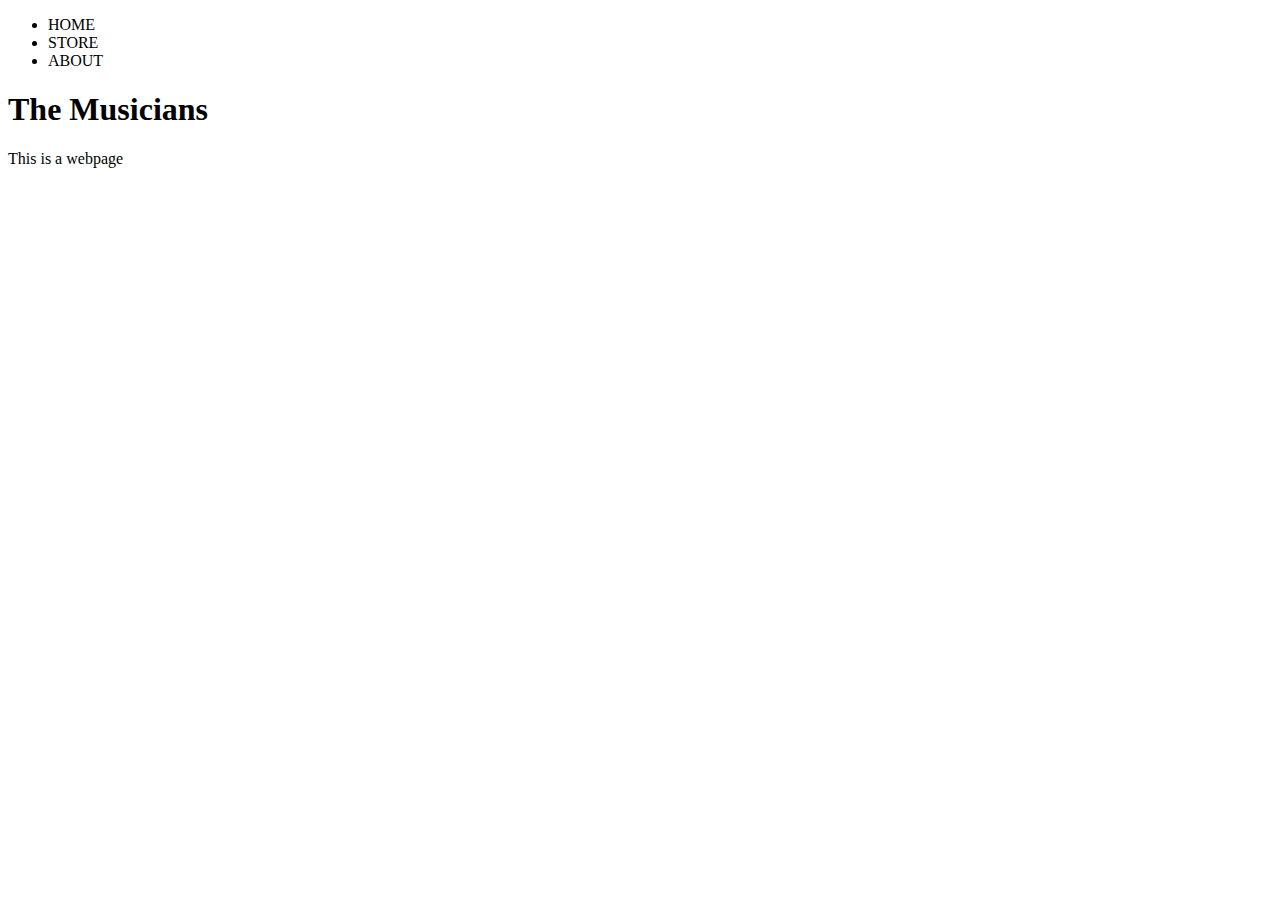
==== index.html @ 7ce38071 "added images for project and image credits in README file, updated html" ====
<!DOCTYPE html>
<html lang="en">
<head>
    <meta charset="UTF-8">
    <meta http-equiv="X-UA-Compatible" content="IE=edge">
    <meta name="viewport" content="width=device-width, initial-scale=1.0">
    <title>Document</title>
</head>
<body>  
    <header>
        <nav>
            <ul>
                <li>HOME</li>
                <li>STORE</li>
                <li>ABOUT</li>
            </ul>
        </nav>
    </header>
    <h1>The Musicians</h1>
    This is a webpage
</body>
</html>
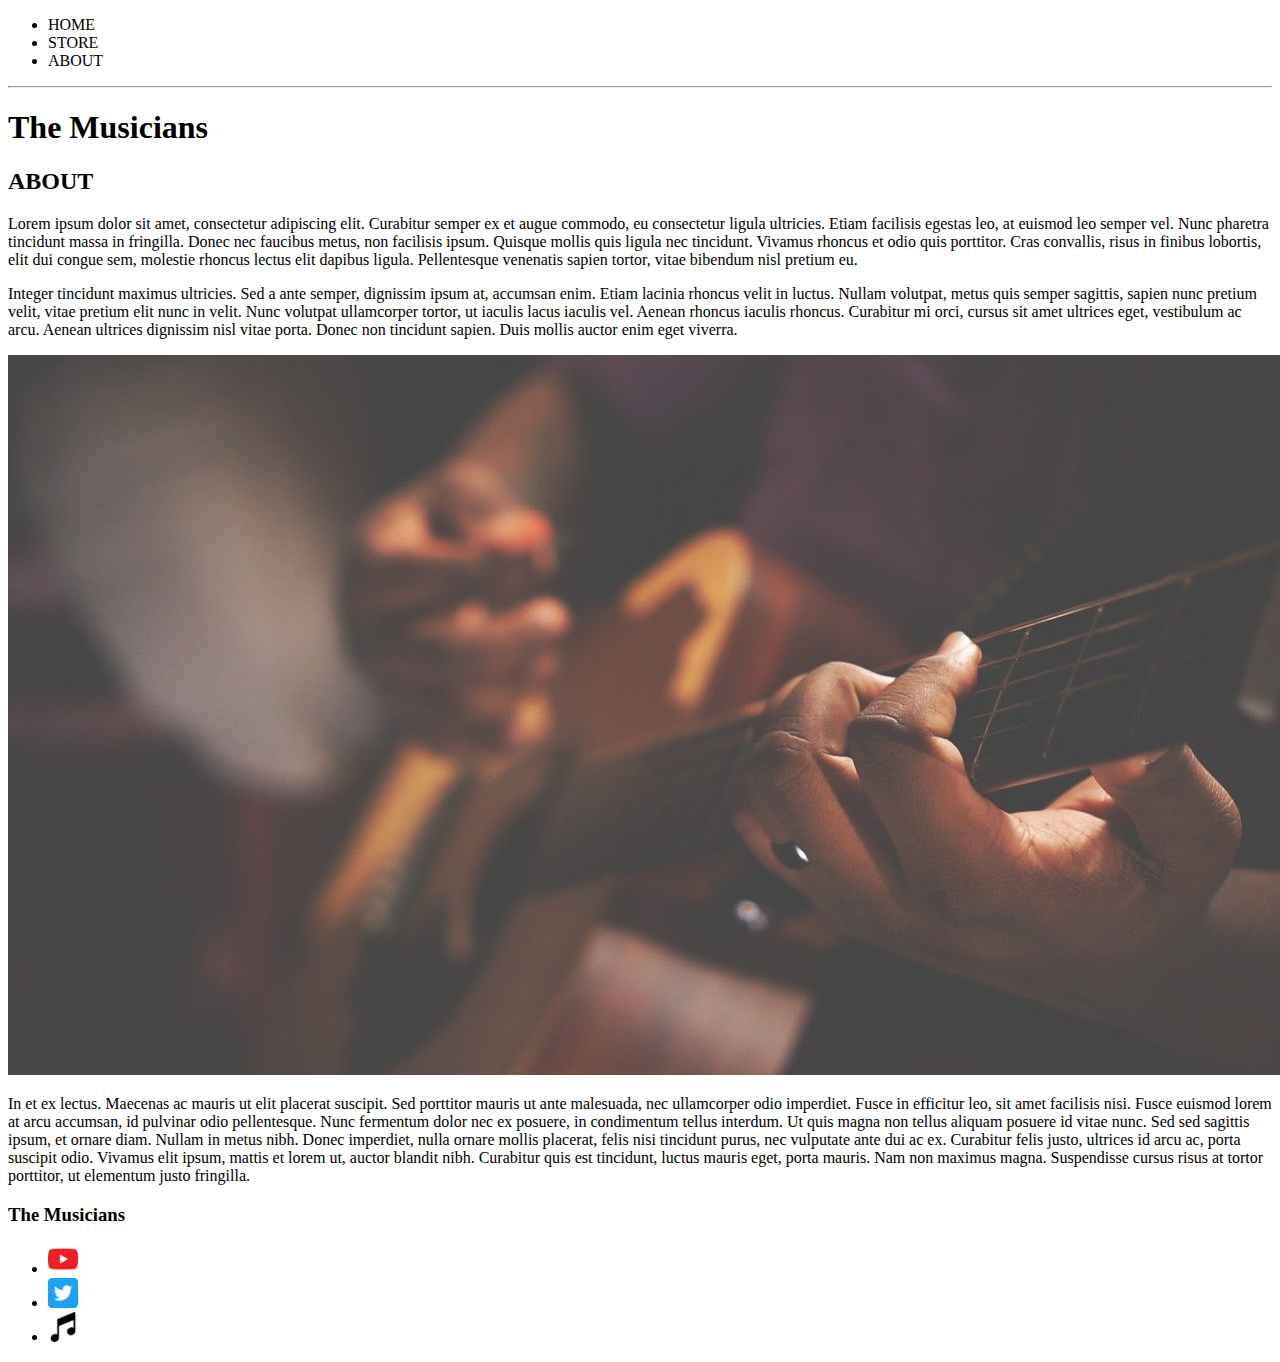
==== commit 70ea6e37: "Added about section, social media icons, and image; new image added" ====
--- a/index.html
+++ b/index.html
@@ -7,6 +7,7 @@
     <title>Document</title>
 </head>
 <body>  
+    <!-- header element tells browser this is out header -->
     <header>
         <nav>
             <ul>
@@ -15,8 +16,26 @@
                 <li>ABOUT</li>
             </ul>
         </nav>
+        <hr>
+        <!-- hr makes a horizontal line -->
+        <h1>The Musicians</h1>
     </header>
-    <h1>The Musicians</h1>
-    This is a webpage
+    <section>
+        <h2>ABOUT</h2>
+        <P>
+            Lorem ipsum dolor sit amet, consectetur adipiscing elit. Curabitur semper ex et augue commodo, eu consectetur ligula ultricies. Etiam facilisis egestas leo, at euismod leo semper vel. Nunc pharetra tincidunt massa in fringilla. Donec nec faucibus metus, non facilisis ipsum. Quisque mollis quis ligula nec tincidunt. Vivamus rhoncus et odio quis porttitor. Cras convallis, risus in finibus lobortis, elit dui congue sem, molestie rhoncus lectus elit dapibus ligula. Pellentesque venenatis sapien tortor, vitae bibendum nisl pretium eu.
+        </P>
+        <p>Integer tincidunt maximus ultricies. Sed a ante semper, dignissim ipsum at, accumsan enim. Etiam lacinia rhoncus velit in luctus. Nullam volutpat, metus quis semper sagittis, sapien nunc pretium velit, vitae pretium elit nunc in velit. Nunc volutpat ullamcorper tortor, ut iaculis lacus iaculis vel. Aenean rhoncus iaculis rhoncus. Curabitur mi orci, cursus sit amet ultrices eget, vestibulum ac arcu. Aenean ultrices dignissim nisl vitae porta. Donec non tincidunt sapien. Duis mollis auctor enim eget viverra.</p>
+        <img src="images/Guitar Player.jpg" alt="Man playing a guitar">
+        <p>In et ex lectus. Maecenas ac mauris ut elit placerat suscipit. Sed porttitor mauris ut ante malesuada, nec ullamcorper odio imperdiet. Fusce in efficitur leo, sit amet facilisis nisi. Fusce euismod lorem at arcu accumsan, id pulvinar odio pellentesque. Nunc fermentum dolor nec ex posuere, in condimentum tellus interdum. Ut quis magna non tellus aliquam posuere id vitae nunc. Sed sed sagittis ipsum, et ornare diam. Nullam in metus nibh. Donec imperdiet, nulla ornare mollis placerat, felis nisi tincidunt purus, nec vulputate ante dui ac ex. Curabitur felis justo, ultrices id arcu ac, porta suscipit odio. Vivamus elit ipsum, mattis et lorem ut, auctor blandit nibh. Curabitur quis est tincidunt, luctus mauris eget, porta mauris. Nam non maximus magna. Suspendisse cursus risus at tortor porttitor, ut elementum justo fringilla.</p>
+    </section>
+    <footer>
+        <h3>The Musicians</h3>
+        <ul>
+            <li><img src="images/YouTube Logo.png" alt="Link to The Musicians' YouTube page" width="30" height="30"></li>
+            <li><img src="images/Twitter.png" alt="Link to The Musicians' Twitter" width="30" height="30"></li>
+            <li><img src="images/music-notes.png" alt="Link to The Musicians Spotify" width="30" height="30"></li>
+        </ul>
+    </footer>
 </body>
 </html>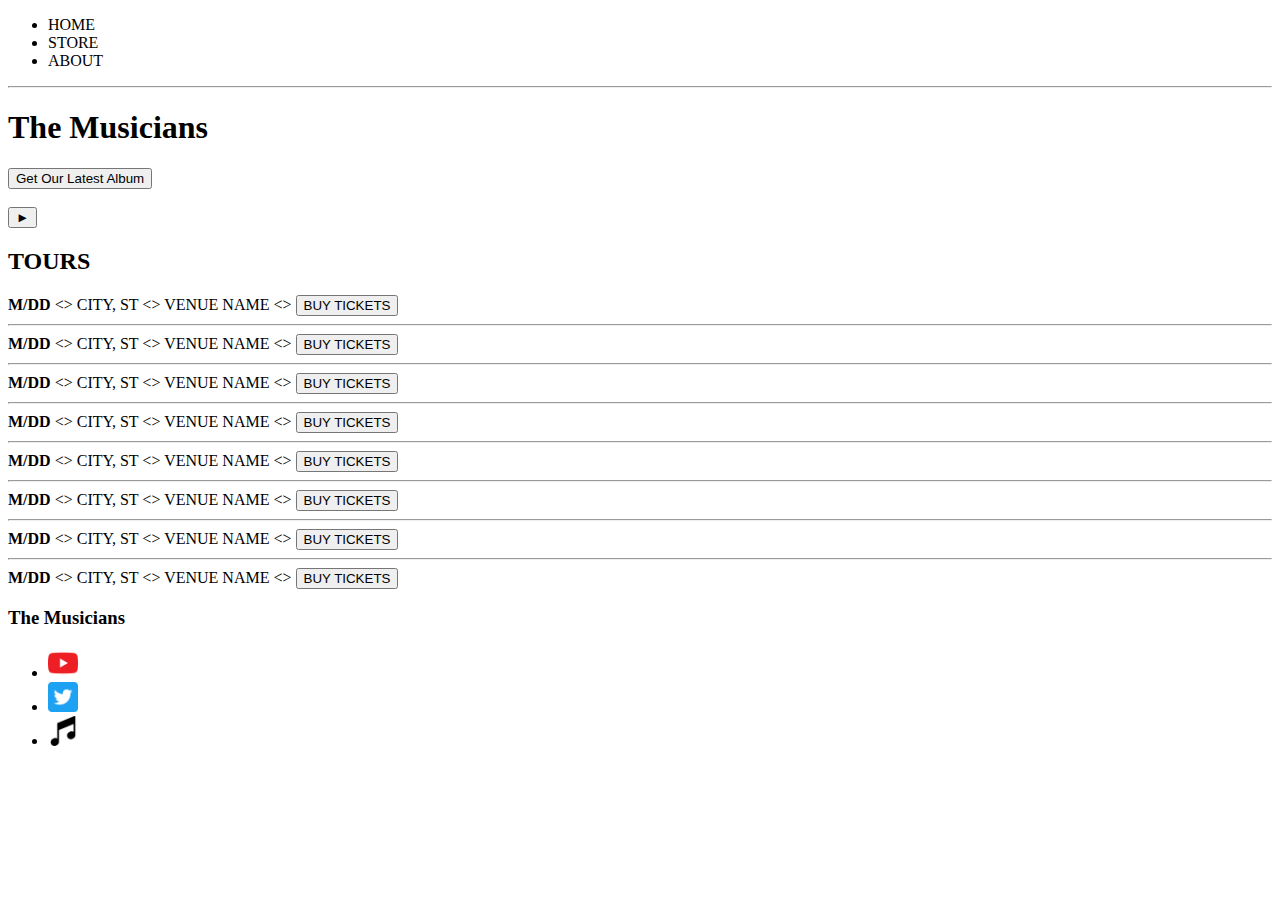
==== commit 47961f85: "added credit, made an about page and a proper front page, added tour dates using divs" ====
--- a/index.html
+++ b/index.html
@@ -19,15 +19,103 @@
         <hr>
         <!-- hr makes a horizontal line -->
         <h1>The Musicians</h1>
+        <button type="button">Get Our Latest Album</button>
+        <br>
+        <br>
+        <!-- Add image for header!  -->
+        <button type="button">&#9658</button>
     </header>
     <section>
-        <h2>ABOUT</h2>
-        <P>
-            Lorem ipsum dolor sit amet, consectetur adipiscing elit. Curabitur semper ex et augue commodo, eu consectetur ligula ultricies. Etiam facilisis egestas leo, at euismod leo semper vel. Nunc pharetra tincidunt massa in fringilla. Donec nec faucibus metus, non facilisis ipsum. Quisque mollis quis ligula nec tincidunt. Vivamus rhoncus et odio quis porttitor. Cras convallis, risus in finibus lobortis, elit dui congue sem, molestie rhoncus lectus elit dapibus ligula. Pellentesque venenatis sapien tortor, vitae bibendum nisl pretium eu.
-        </P>
-        <p>Integer tincidunt maximus ultricies. Sed a ante semper, dignissim ipsum at, accumsan enim. Etiam lacinia rhoncus velit in luctus. Nullam volutpat, metus quis semper sagittis, sapien nunc pretium velit, vitae pretium elit nunc in velit. Nunc volutpat ullamcorper tortor, ut iaculis lacus iaculis vel. Aenean rhoncus iaculis rhoncus. Curabitur mi orci, cursus sit amet ultrices eget, vestibulum ac arcu. Aenean ultrices dignissim nisl vitae porta. Donec non tincidunt sapien. Duis mollis auctor enim eget viverra.</p>
-        <img src="images/Guitar Player.jpg" alt="Man playing a guitar">
-        <p>In et ex lectus. Maecenas ac mauris ut elit placerat suscipit. Sed porttitor mauris ut ante malesuada, nec ullamcorper odio imperdiet. Fusce in efficitur leo, sit amet facilisis nisi. Fusce euismod lorem at arcu accumsan, id pulvinar odio pellentesque. Nunc fermentum dolor nec ex posuere, in condimentum tellus interdum. Ut quis magna non tellus aliquam posuere id vitae nunc. Sed sed sagittis ipsum, et ornare diam. Nullam in metus nibh. Donec imperdiet, nulla ornare mollis placerat, felis nisi tincidunt purus, nec vulputate ante dui ac ex. Curabitur felis justo, ultrices id arcu ac, porta suscipit odio. Vivamus elit ipsum, mattis et lorem ut, auctor blandit nibh. Curabitur quis est tincidunt, luctus mauris eget, porta mauris. Nam non maximus magna. Suspendisse cursus risus at tortor porttitor, ut elementum justo fringilla.</p>
+        <h2>TOURS</h2>
+        <div>
+            <div>
+                <strong>M/DD</strong>
+                &lt;&gt;
+                <span>CITY, ST</span>
+                &lt;&gt;
+                <span>VENUE NAME</span>
+                &lt;&gt; 
+                <!-- divs would move content onto a new line, as if pressing enter -->
+                <button type="button">BUY TICKETS</button> 
+                <hr>
+            </div>
+            <div>
+                <strong>M/DD</strong>
+                &lt;&gt;
+                <span>CITY, ST</span>
+                &lt;&gt;
+                <span>VENUE NAME</span>
+                &lt;&gt; 
+                <!-- divs would move content onto a new line, as if pressing enter -->
+                <button type="button">BUY TICKETS</button> 
+                <hr>
+            </div>
+            <div>
+                <strong>M/DD</strong>
+                &lt;&gt;
+                <span>CITY, ST</span>
+                &lt;&gt;
+                <span>VENUE NAME</span>
+                &lt;&gt; 
+                <!-- divs would move content onto a new line, as if pressing enter -->
+                <button type="button">BUY TICKETS</button> 
+                <hr>
+            </div>
+            <div>
+                <strong>M/DD</strong>
+                &lt;&gt;
+                <span>CITY, ST</span>
+                &lt;&gt;
+                <span>VENUE NAME</span>
+                &lt;&gt; 
+                <!-- divs would move content onto a new line, as if pressing enter -->
+                <button type="button">BUY TICKETS</button> 
+                <hr>
+            </div>
+            <div>
+                <strong>M/DD</strong>
+                &lt;&gt;
+                <span>CITY, ST</span>
+                &lt;&gt;
+                <span>VENUE NAME</span>
+                &lt;&gt; 
+                <!-- divs would move content onto a new line, as if pressing enter -->
+                <button type="button">BUY TICKETS</button> 
+                <hr>
+            </div>
+            <div>
+                <strong>M/DD</strong>
+                &lt;&gt;
+                <span>CITY, ST</span>
+                &lt;&gt;
+                <span>VENUE NAME</span>
+                &lt;&gt; 
+                <!-- divs would move content onto a new line, as if pressing enter -->
+                <button type="button">BUY TICKETS</button> 
+                <hr>
+            </div>
+            <div>
+                <strong>M/DD</strong>
+                &lt;&gt;
+                <span>CITY, ST</span>
+                &lt;&gt;
+                <span>VENUE NAME</span>
+                &lt;&gt; 
+                <!-- divs would move content onto a new line, as if pressing enter -->
+                <button type="button">BUY TICKETS</button> 
+                <hr>
+            </div>
+            <div>
+                <strong>M/DD</strong>
+                &lt;&gt;
+                <span>CITY, ST</span>
+                &lt;&gt;
+                <span>VENUE NAME</span>
+                &lt;&gt; 
+                <!-- divs would move content onto a new line, as if pressing enter -->
+                <button type="button">BUY TICKETS</button> 
+            </div>
+        </div>
     </section>
     <footer>
         <h3>The Musicians</h3>
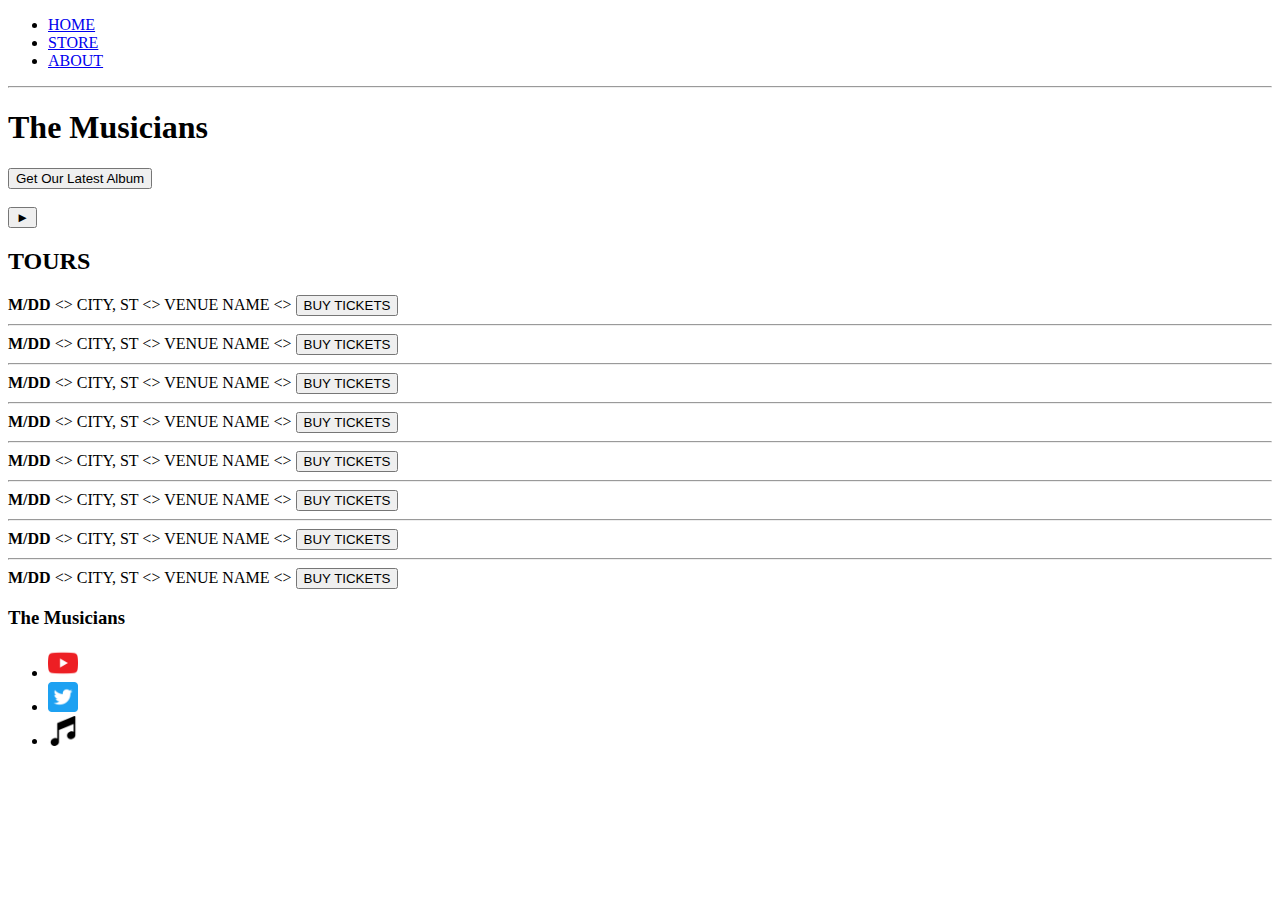
==== commit e5fcd0fa: "added links" ====
--- a/index.html
+++ b/index.html
@@ -4,16 +4,18 @@
     <meta charset="UTF-8">
     <meta http-equiv="X-UA-Compatible" content="IE=edge">
     <meta name="viewport" content="width=device-width, initial-scale=1.0">
-    <title>Document</title>
+    <title>The Musicians</title>
+    <meta name="description" contents="This is a description of out website. Yay!">
+    <!-- this "description" is what viewes will see when they use something like Google (can't think of what it's called rn...) -->
 </head>
 <body>  
-    <!-- header element tells browser this is out header -->
+    <!-- header element tells browser tshis is out header -->
     <header>
         <nav>
             <ul>
-                <li>HOME</li>
-                <li>STORE</li>
-                <li>ABOUT</li>
+                <li><a href="index.html">HOME</a></li> 
+                <li><a href="store.html">STORE</a></li> 
+                <li><a href="about.html">ABOUT</a></li> 
             </ul>
         </nav>
         <hr>
@@ -120,9 +122,21 @@
     <footer>
         <h3>The Musicians</h3>
         <ul>
-            <li><img src="images/YouTube Logo.png" alt="Link to The Musicians' YouTube page" width="30" height="30"></li>
-            <li><img src="images/Twitter.png" alt="Link to The Musicians' Twitter" width="30" height="30"></li>
-            <li><img src="images/music-notes.png" alt="Link to The Musicians Spotify" width="30" height="30"></li>
+            <li>
+                <a href="https://www.youtube.com/" target="_blank">
+                    <img src="images/YouTube Logo.png" alt="Link to YouTube" width="30" >
+                </a>
+            </li> 
+            <li>
+                <a href="https://twitter.com/" target="_blank">
+                    <img src="images/Twitter.png" alt="Link to Twitter" width="30" >
+                </a>
+            </li>
+            <li>
+                <a href="https://open.spotify.com/" target="_blank">
+                    <img src="images/music-notes.png" alt="Link to Spotify" width="30" >
+                </a>
+            </li>
         </ul>
     </footer>
 </body>
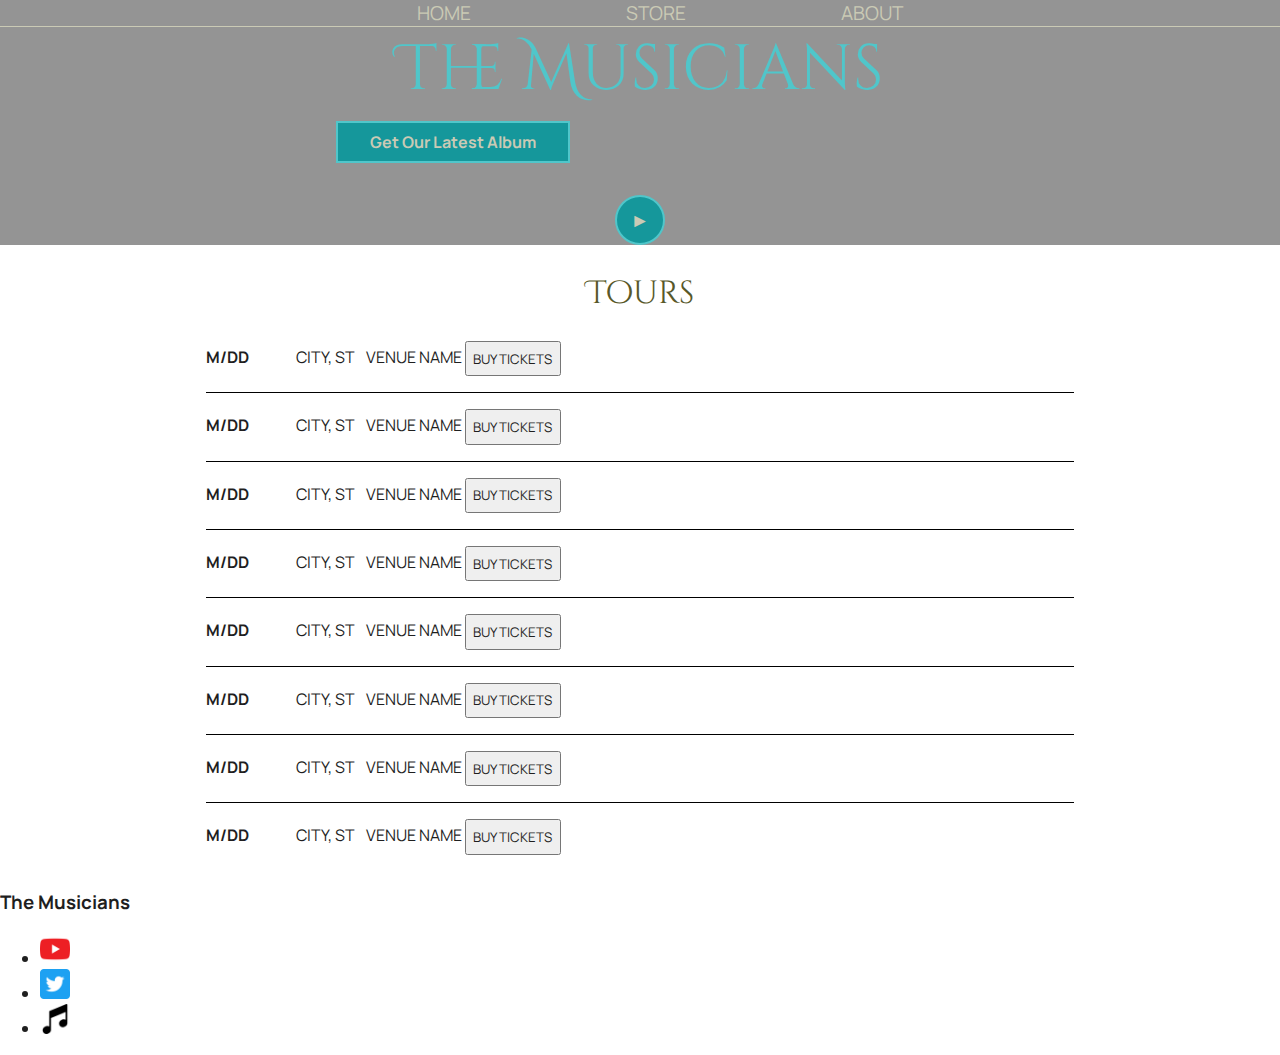
==== commit 5f0353cc: "updated index with classes and linked to css, updated css to style some of index" ====
--- a/index.html
+++ b/index.html
@@ -6,116 +6,75 @@
     <meta name="viewport" content="width=device-width, initial-scale=1.0">
     <title>The Musicians</title>
     <meta name="description" contents="This is a description of out website. Yay!">
+    <link rel="stylesheet" href="style.css">
     <!-- this "description" is what viewes will see when they use something like Google (can't think of what it's called rn...) -->
 </head>
 <body>  
     <!-- header element tells browser tshis is out header -->
-    <header>
-        <nav>
+    <header class="main-header">
+        <nav class="nav main-nav">
             <ul>
                 <li><a href="index.html">HOME</a></li> 
                 <li><a href="store.html">STORE</a></li> 
                 <li><a href="about.html">ABOUT</a></li> 
             </ul>
         </nav>
-        <hr>
-        <!-- hr makes a horizontal line -->
-        <h1>The Musicians</h1>
-        <button type="button">Get Our Latest Album</button>
-        <br>
-        <br>
-        <!-- Add image for header!  -->
-        <button type="button">&#9658</button>
+        <h1 class="logo logo-large" >The Musicians</h1>
+        <div class="container">
+            <button type="button" class="btn btn-header">Get Our Latest Album</button>
+        </div>
+        <button type="button" class="btn btn-header btn-play">&#9658</button>
     </header>
-    <section>
-        <h2>TOURS</h2>
+    <section  class="content-section container">
+        <h2 class="section-header">Tours</h2>
         <div>
-            <div>
-                <strong>M/DD</strong>
-                &lt;&gt;
-                <span>CITY, ST</span>
-                &lt;&gt;
-                <span>VENUE NAME</span>
-                &lt;&gt; 
-                <!-- divs would move content onto a new line, as if pressing enter -->
-                <button type="button">BUY TICKETS</button> 
-                <hr>
+            <div class="tour-row">
+                <span class="tour-item tour-date">M/DD</span>
+                <span class="tour-item tour-city">CITY, ST</span>
+                <span>VENUE NAME</span> 
+                <button type="button" class="btn">BUY TICKETS</button> 
             </div>
-            <div>
-                <strong>M/DD</strong>
-                &lt;&gt;
-                <span>CITY, ST</span>
-                &lt;&gt;
-                <span>VENUE NAME</span>
-                &lt;&gt; 
-                <!-- divs would move content onto a new line, as if pressing enter -->
-                <button type="button">BUY TICKETS</button> 
-                <hr>
+            <div class="tour-row">
+                <span class="tour-item tour-date">M/DD</span>
+                <span class="tour-item tour-city">CITY, ST</span>
+                <span>VENUE NAME</span> 
+                <button type="button" class="btn">BUY TICKETS</button> 
             </div>
-            <div>
-                <strong>M/DD</strong>
-                &lt;&gt;
-                <span>CITY, ST</span>
-                &lt;&gt;
-                <span>VENUE NAME</span>
-                &lt;&gt; 
-                <!-- divs would move content onto a new line, as if pressing enter -->
-                <button type="button">BUY TICKETS</button> 
-                <hr>
+            <div class="tour-row">
+                <span class="tour-item tour-date">M/DD</span>
+                <span class="tour-item tour-city">CITY, ST</span>
+                <span>VENUE NAME</span> 
+                <button type="button" class="btn">BUY TICKETS</button> 
             </div>
-            <div>
-                <strong>M/DD</strong>
-                &lt;&gt;
-                <span>CITY, ST</span>
-                &lt;&gt;
-                <span>VENUE NAME</span>
-                &lt;&gt; 
-                <!-- divs would move content onto a new line, as if pressing enter -->
-                <button type="button">BUY TICKETS</button> 
-                <hr>
+            <div class="tour-row">
+                <span class="tour-item tour-date">M/DD</span>
+                <span class="tour-item tour-city">CITY, ST</span>
+                <span>VENUE NAME</span> 
+                <button type="button" class="btn">BUY TICKETS</button> 
             </div>
-            <div>
-                <strong>M/DD</strong>
-                &lt;&gt;
-                <span>CITY, ST</span>
-                &lt;&gt;
-                <span>VENUE NAME</span>
-                &lt;&gt; 
-                <!-- divs would move content onto a new line, as if pressing enter -->
-                <button type="button">BUY TICKETS</button> 
-                <hr>
+            <div class="tour-row">
+                <span class="tour-item tour-date">M/DD</span>
+                <span class="tour-item tour-city">CITY, ST</span>
+                <span>VENUE NAME</span> 
+                <button type="button" class="btn">BUY TICKETS</button> 
             </div>
-            <div>
-                <strong>M/DD</strong>
-                &lt;&gt;
-                <span>CITY, ST</span>
-                &lt;&gt;
-                <span>VENUE NAME</span>
-                &lt;&gt; 
-                <!-- divs would move content onto a new line, as if pressing enter -->
-                <button type="button">BUY TICKETS</button> 
-                <hr>
+            <div class="tour-row">
+                <span class="tour-item tour-date">M/DD</span>
+                <span class="tour-item tour-city">CITY, ST</span>
+                <span>VENUE NAME</span> 
+                <button type="button" class="btn">BUY TICKETS</button> 
             </div>
-            <div>
-                <strong>M/DD</strong>
-                &lt;&gt;
-                <span>CITY, ST</span>
-                &lt;&gt;
-                <span>VENUE NAME</span>
-                &lt;&gt; 
-                <!-- divs would move content onto a new line, as if pressing enter -->
-                <button type="button">BUY TICKETS</button> 
-                <hr>
+            <div class="tour-row">
+                <span class="tour-item tour-date">M/DD</span>
+                <span class="tour-item tour-city">CITY, ST</span>
+                <span>VENUE NAME</span> 
+                <button type="button" class="btn">BUY TICKETS</button> 
             </div>
-            <div>
-                <strong>M/DD</strong>
-                &lt;&gt;
-                <span>CITY, ST</span>
-                &lt;&gt;
-                <span>VENUE NAME</span>
-                &lt;&gt; 
-                <!-- divs would move content onto a new line, as if pressing enter -->
-                <button type="button">BUY TICKETS</button> 
+            <div class="tour-row">
+                <span class="tour-item tour-date">M/DD</span>
+                <span class="tour-item tour-city">CITY, ST</span>
+                <span>VENUE NAME</span> 
+                <button type="button" class="btn">BUY TICKETS</button> 
             </div>
         </div>
     </section>
--- a/style.css
+++ b/style.css
@@ -0,0 +1,174 @@
+/* CSS is a styling language used for presentation */
+/* Not a programming language
+Creativity focused */
+@import url('https://fonts.googleapis.com/css2?family=Manrope&display=swap');
+@import url('https://fonts.googleapis.com/css2?family=Cinzel+Decorative:wght@700&family=Manrope&display=swap');
+
+*{
+    box-sizing: border-box;
+    font-family: Manrope;
+    color: rgb(31, 31, 31);
+}
+
+html, body{
+    margin: 0;
+    padding: 0;
+}
+
+.nav ul {
+    margin: 0;
+}
+
+.nav li{
+    display: inline;
+}
+
+.nav a{
+    padding: .7em;
+    color: rgb(202, 202, 181);
+    text-decoration: none;
+}
+
+.nav a:hover{
+    background-color: rgb(21, 150, 155);
+}
+
+.main-nav{
+    text-align: center;
+    font-size: larger;
+    border-bottom: 1px solid rgb(202, 202, 181);
+   
+}
+
+.main-nav li{
+    padding: 0 5%;
+}
+
+.main-header {
+    background-color: rgba(0, 0, 0, 0.418);
+    background-image: url(Images/abstract-1846853_1920.jpg);
+    background-blend-mode: multiply;
+    background-size: cover;
+}
+
+.logo{
+    text-align: center;
+    margin: 0;
+    font-size: 2em;
+    font-family: Cinzel Decorative;
+    font-weight: normal;
+    color: rgb(80, 198, 202);
+    
+}
+
+.logo-large {
+    font-size: 4em;
+}
+
+.content-section{
+    margin: 1em;
+}
+
+.container {
+    max-width: 900px;
+    margin: 0 auto;
+    padding: 0 1em;
+}
+
+.section-header{
+    font-family: Cinzel Decorative;
+    font-weight: normal;
+    color: rgb(88, 88, 41);
+    text-align: center;
+    font-size: 2em;
+}
+
+.abt-img {
+    float: left;
+    width: 300px;
+    margin: 15px;
+    /* border-radius: 50%; */
+}
+
+.main-footer{
+    background-color: rgb(88, 88, 41);
+    color: bisque;
+    padding: .25em;
+}
+
+.main-footer-container{
+    display: flex;
+    align-items: center;
+
+}
+
+.main-footer-container ul{
+    flex-grow: 1;
+    text-align: end;
+}
+
+.footer-nav li{
+    padding: 0 1em;
+}
+
+/* .footer-nav img {
+    width: 30px;
+    height: 30px;
+    ***I did this during the html lessons so I'm just gonna comment this out***
+} */
+
+.btn {
+    text-align: center;
+    vertical-align: middle;
+    padding: .5em;
+    cursor: pointer;
+}
+
+.btn-header{
+    margin: .5em 15% 2em 15%; 
+    color: rgb(202, 202, 181);
+    border: 2px solid rgb(80, 198, 202);
+    background-color: rgb(21, 151, 155);
+    border-radius: 0;
+    font-size: 1em;
+    font-weight: bold;
+    padding-left: 2em;
+    padding-right: 2em;
+}
+
+.btn-header:hover{
+    background-color: rgb(80, 198, 202);
+    color: rgb(88, 88, 41);
+}
+
+.btn-play{
+    display: block;
+    margin: 0 auto;
+    font-size: larger;
+    border-radius: 50%;
+    padding: 0;
+    width: 50px;
+    height: 50px;
+}
+
+.tour-row{
+    border-bottom: 1px solid black;
+    padding-bottom: 1em;
+    margin-bottom: 1em;
+}
+
+.tour-row:last-child{
+    border-bottom: none;
+}
+
+.tour-item{
+    display: inline-block;
+    padding-right: .5em;
+}
+
+.tour-date{
+    color: rgb(31, 31, 31);
+    font-weight: bold;
+    width: 10%;
+
+}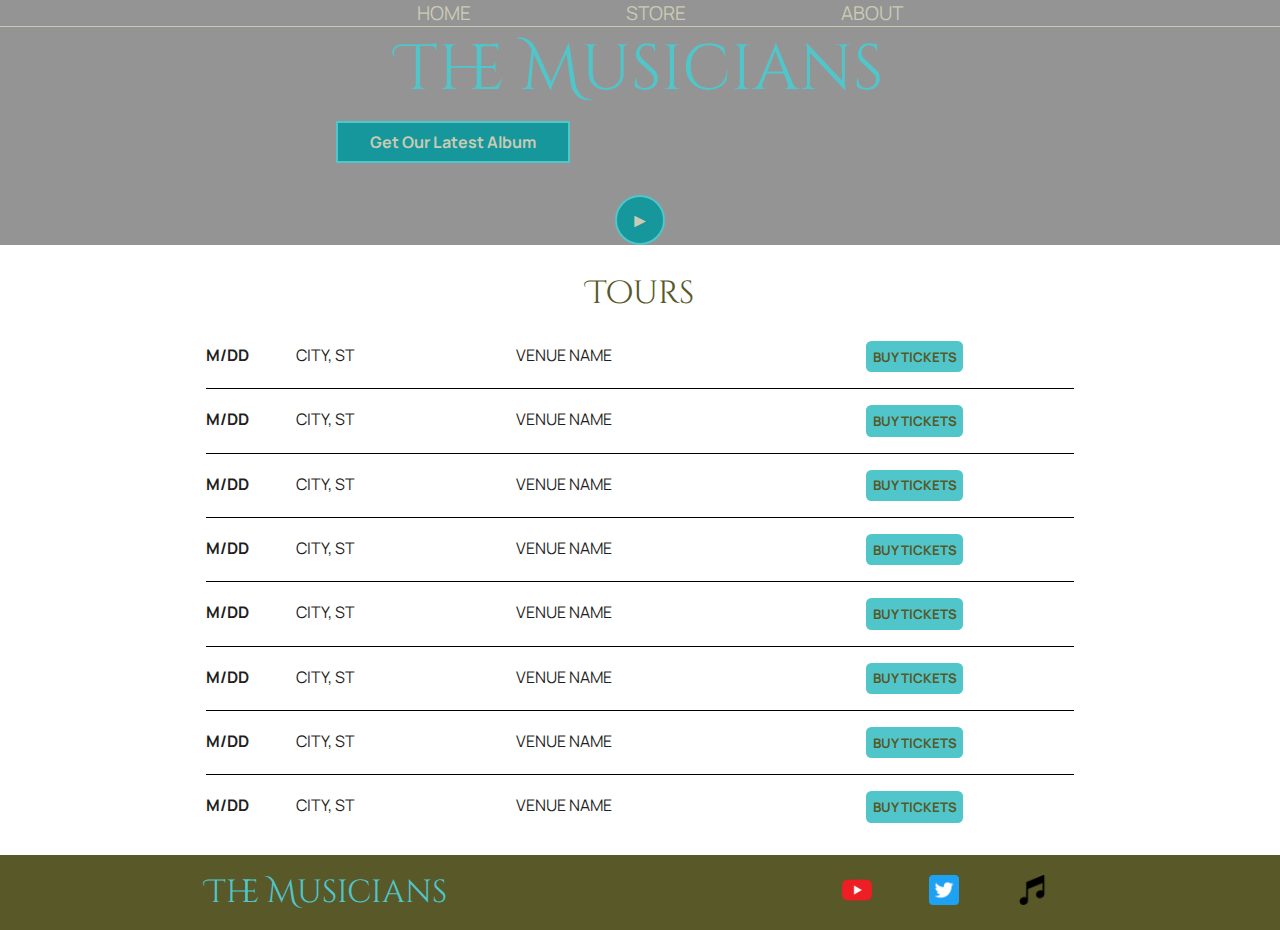
==== commit 5d6232a8: "added classes and css for index.html" ====
--- a/index.html
+++ b/index.html
@@ -31,56 +31,57 @@
             <div class="tour-row">
                 <span class="tour-item tour-date">M/DD</span>
                 <span class="tour-item tour-city">CITY, ST</span>
-                <span>VENUE NAME</span> 
-                <button type="button" class="btn">BUY TICKETS</button> 
+                <span class="tour-item tour-arena">VENUE NAME</span> 
+                <button type="button" class="btn tour-item tour-btn btn-primary">BUY TICKETS</button> 
             </div>
             <div class="tour-row">
                 <span class="tour-item tour-date">M/DD</span>
                 <span class="tour-item tour-city">CITY, ST</span>
-                <span>VENUE NAME</span> 
-                <button type="button" class="btn">BUY TICKETS</button> 
+                <span class="tour-item tour-arena">VENUE NAME</span> 
+                <button type="button" class="btn tour-item tour-btn">BUY TICKETS</button> 
             </div>
             <div class="tour-row">
                 <span class="tour-item tour-date">M/DD</span>
                 <span class="tour-item tour-city">CITY, ST</span>
-                <span>VENUE NAME</span> 
-                <button type="button" class="btn">BUY TICKETS</button> 
+                <span class="tour-item tour-arena">VENUE NAME</span> 
+                <button type="button" class="btn tour-item tour-btn">BUY TICKETS</button> 
             </div>
             <div class="tour-row">
                 <span class="tour-item tour-date">M/DD</span>
                 <span class="tour-item tour-city">CITY, ST</span>
-                <span>VENUE NAME</span> 
-                <button type="button" class="btn">BUY TICKETS</button> 
+                <span class="tour-item tour-arena">VENUE NAME</span> 
+                <button type="button" class="btn tour-item tour-btn">BUY TICKETS</button> 
             </div>
             <div class="tour-row">
                 <span class="tour-item tour-date">M/DD</span>
                 <span class="tour-item tour-city">CITY, ST</span>
-                <span>VENUE NAME</span> 
-                <button type="button" class="btn">BUY TICKETS</button> 
+                <span class="tour-item tour-arena">VENUE NAME</span> 
+                <button type="button" class="btn tour-item tour-btn">BUY TICKETS</button> 
             </div>
             <div class="tour-row">
                 <span class="tour-item tour-date">M/DD</span>
                 <span class="tour-item tour-city">CITY, ST</span>
-                <span>VENUE NAME</span> 
-                <button type="button" class="btn">BUY TICKETS</button> 
+                <span class="tour-item tour-arena">VENUE NAME</span> 
+                <button type="button" class="btn tour-item tour-btn">BUY TICKETS</button> 
             </div>
             <div class="tour-row">
                 <span class="tour-item tour-date">M/DD</span>
                 <span class="tour-item tour-city">CITY, ST</span>
-                <span>VENUE NAME</span> 
-                <button type="button" class="btn">BUY TICKETS</button> 
+                <span class="tour-item tour-arena">VENUE NAME</span> 
+                <button type="button" class="btn tour-item tour-btn">BUY TICKETS</button> 
             </div>
             <div class="tour-row">
                 <span class="tour-item tour-date">M/DD</span>
                 <span class="tour-item tour-city">CITY, ST</span>
-                <span>VENUE NAME</span> 
-                <button type="button" class="btn">BUY TICKETS</button> 
+                <span class="tour-item tour-arena">VENUE NAME</span> 
+                <button type="button" class="btn tour-item tour-btn">BUY TICKETS</button> 
             </div>
         </div>
     </section>
-    <footer>
-        <h3>The Musicians</h3>
-        <ul>
+    <footer class="main-footer">
+        <div class="container main-footer-container">
+        <h3 class="logo">The Musicians</h3>
+        <ul class="nav footer-nav">
             <li>
                 <a href="https://www.youtube.com/" target="_blank">
                     <img src="images/YouTube Logo.png" alt="Link to YouTube" width="30" >
@@ -97,6 +98,7 @@
                 </a>
             </li>
         </ul>
+    </div>
     </footer>
 </body>
 </html>--- a/style.css
+++ b/style.css
@@ -170,5 +170,29 @@
     color: rgb(31, 31, 31);
     font-weight: bold;
     width: 10%;
+}
 
-}+.tour-city{
+    width: 25%;
+}
+
+.tour-arena{
+    width: 40%;
+}
+
+.tour-btn{
+    max-width: 20%;
+}
+
+.tour-btn {
+    color: rgb(88, 88, 41);
+    background-color:rgb(80, 198, 202) ;
+    border: none;
+    border-radius: .4em;
+    font-weight: bold;
+}
+
+.tour-btn:hover {
+    background-color:rgb(125, 233, 236);
+}
+
